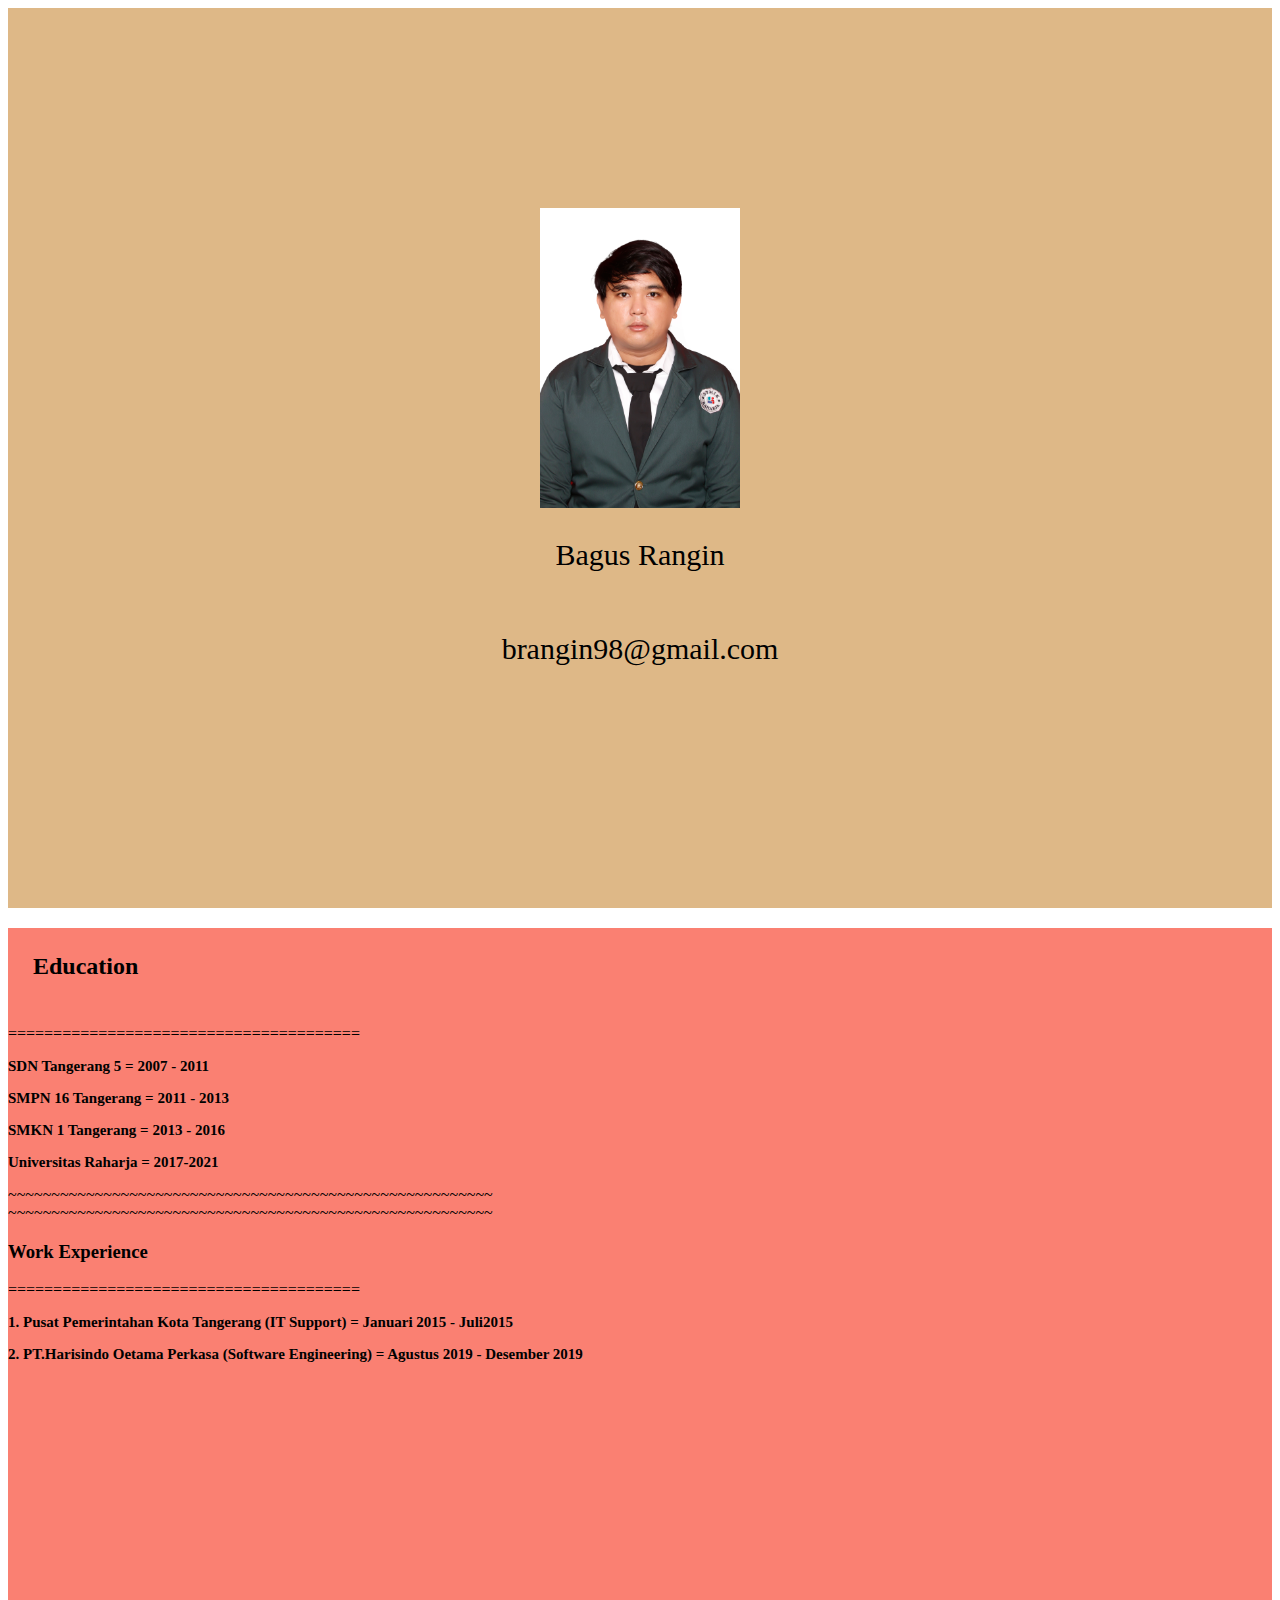
==== Day2/index.html @ 72f20cd3 "cv" ====
<!DOCTYPE html>
<html lang="en">
  <head>
    <meta charset="UTF-8" />
    <meta http-equiv="X-UA-Compatible" content="IE=edge" />
    <meta name="viewport" content="width=device-width, initial-scale=1.0" />
    <link rel="stylesheet" href="styles.css" />
    <link rel="preconnect" href="https://fonts.googleapis.com" />
    <link rel="preconnect" href="https://fonts.gstatic.com" crossorigin />
    <link
      href="https://cdn.jsdelivr.net/npm/bootstrap@5.1.3/dist/css/bootstrap.min.css"
      rel="stylesheet"
      integrity="sha384-1BmE4kWBq78iYhFldvKuhfTAU6auU8tT94WrHftjDbrCEXSU1oBoqyl2QvZ6jIW3"
      crossorigin="anonymous"
    />
    <link
      href="https://fonts.googleapis.com/css2?family=Inter:wght@100;200;300;400;500;600;700;800;900&display=swap"
      rel="stylesheet"
    />
    <title>Document</title>
  </head>

  <body>
    <div class="row">
      <div style="background-color: burlywood; height: 100vh" class="col-5">
        <div class="poto container">
          <img src="Bagus no Background.jpg" />
          <p>Bagus Rangin</p>
          <p>brangin98@gmail.com</p>
        </div>
      </div>

      <div style="background-color: salmon; height: 100vh" class="col-7">
        <div class="pendidikan">
          <h2>Education</h2>
          <div>=======================================</div>
          <p>SDN Tangerang 5 = 2007 - 2011</p>
          <p>SMPN 16 Tangerang = 2011 - 2013</p>
          <p>SMKN 1 Tangerang = 2013 - 2016</p>
          <p>Universitas Raharja = 2017-2021</p>
        </div>
        <div>~~~~~~~~~~~~~~~~~~~~~~~~~~~~~~~~~~~~~~~~~~~~~~~~~~~~~~~~</div>
        <div>~~~~~~~~~~~~~~~~~~~~~~~~~~~~~~~~~~~~~~~~~~~~~~~~~~~~~~~~</div>
        <div class="pengalamanKerja">
          <h3>Work Experience</h3>
          <div>=======================================</div>
          <p>
            1. Pusat Pemerintahan Kota Tangerang (IT Support) = Januari 2015 -
            Juli2015
          </p>
          <p>
            2. PT.Harisindo Oetama Perkasa (Software Engineering) = Agustus 2019
            - Desember 2019
          </p>
        </div>
      </div>
    </div>
  </body>
</html>
---- Day2/styles.css ----
.poto {
  position: relative;
  display: flex;
  flex-direction: column;
  justify-content: center;
  align-items: center;
  padding-top: 200px;
}

.poto img {
  width: 200px;
}

p {
  font-size: 30px;
}

.pendidikan p {
  font-size: 15px;
  font-weight: bold;
}

.pengalamanKerja p {
  font-size: 15px;
  font-weight: bold;
}

h2 {
  padding: 25px;
}
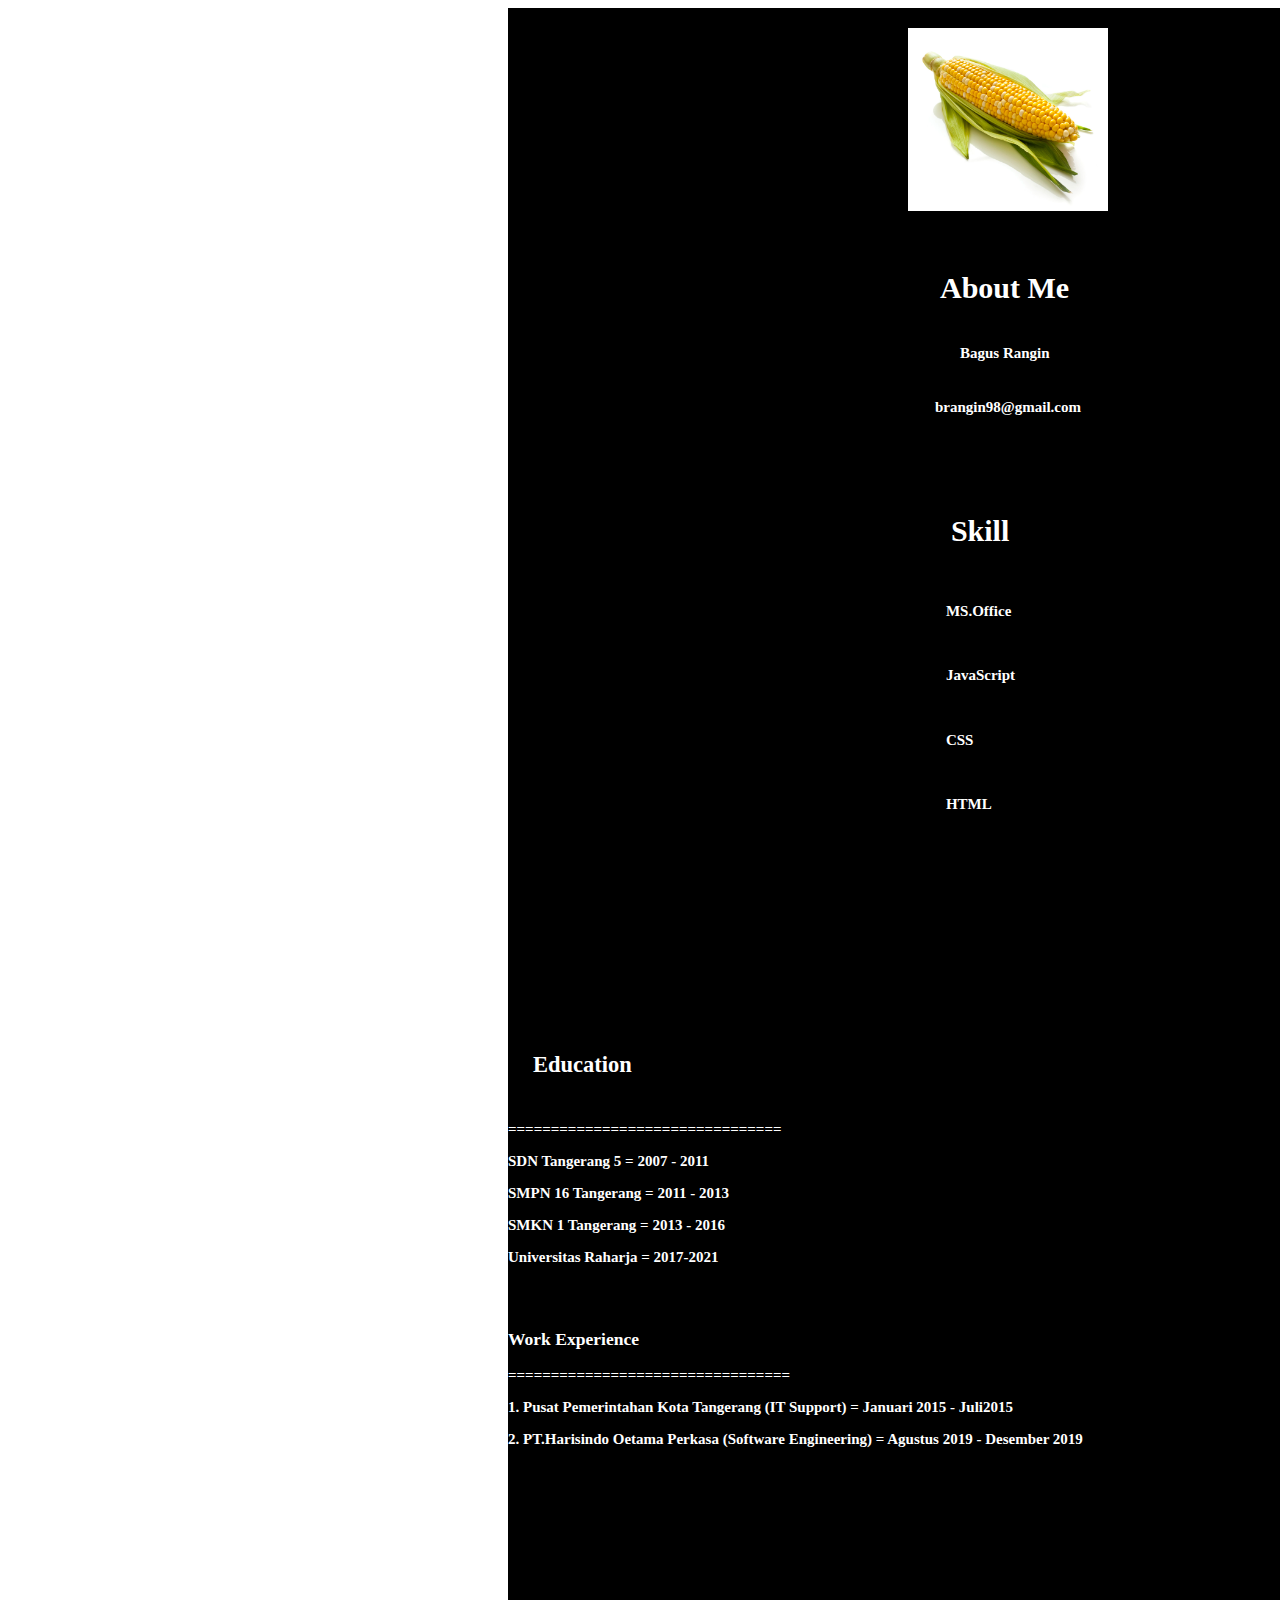
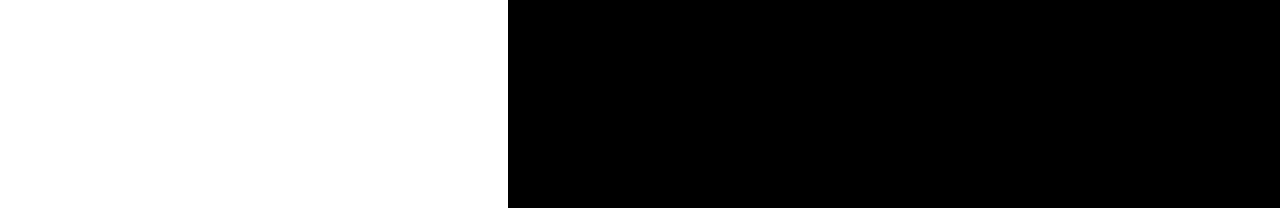
==== commit 6e979ab6: "cv solved" ====
--- a/Day2/index.html
+++ b/Day2/index.html
@@ -21,37 +21,47 @@
   </head>
 
   <body>
-    <div class="row">
-      <div style="background-color: burlywood; height: 100vh" class="col-5">
-        <div class="poto container">
-          <img src="Bagus no Background.jpg" />
-          <p>Bagus Rangin</p>
-          <p>brangin98@gmail.com</p>
+    <div class="box">
+      <div class="row">
+        <div style="background-color: black; height: 100vh" class="col-5">
+          <div class="poto container">
+            <img src="jagung.jpeg" />
+            <div class="tentangSaya">
+              <p>About Me</p>
+              <h1>Bagus Rangin</h1>
+              <h2>brangin98@gmail.com</h2>
+            </div>
+            <div class="skill">
+              <p>Skill</p>
+              <h2>MS.Office</h2>
+              <h2>JavaScript</h2>
+              <h2>CSS</h2>
+              <h2>HTML</h2>
+            </div>
+          </div>
         </div>
-      </div>
 
-      <div style="background-color: salmon; height: 100vh" class="col-7">
-        <div class="pendidikan">
-          <h2>Education</h2>
-          <div>=======================================</div>
-          <p>SDN Tangerang 5 = 2007 - 2011</p>
-          <p>SMPN 16 Tangerang = 2011 - 2013</p>
-          <p>SMKN 1 Tangerang = 2013 - 2016</p>
-          <p>Universitas Raharja = 2017-2021</p>
-        </div>
-        <div>~~~~~~~~~~~~~~~~~~~~~~~~~~~~~~~~~~~~~~~~~~~~~~~~~~~~~~~~</div>
-        <div>~~~~~~~~~~~~~~~~~~~~~~~~~~~~~~~~~~~~~~~~~~~~~~~~~~~~~~~~</div>
-        <div class="pengalamanKerja">
-          <h3>Work Experience</h3>
-          <div>=======================================</div>
-          <p>
-            1. Pusat Pemerintahan Kota Tangerang (IT Support) = Januari 2015 -
-            Juli2015
-          </p>
-          <p>
-            2. PT.Harisindo Oetama Perkasa (Software Engineering) = Agustus 2019
-            - Desember 2019
-          </p>
+        <div style="background-color: black; height: 100vh" class="col-7">
+          <div class="pendidikan">
+            <h2>Education</h2>
+            <div>================================</div>
+            <p>SDN Tangerang 5 = 2007 - 2011</p>
+            <p>SMPN 16 Tangerang = 2011 - 2013</p>
+            <p>SMKN 1 Tangerang = 2013 - 2016</p>
+            <p>Universitas Raharja = 2017-2021</p>
+          </div>
+          <div class="pengalamanKerja">
+            <h3>Work Experience</h3>
+            <div>=================================</div>
+            <p>
+              1. Pusat Pemerintahan Kota Tangerang (IT Support) = Januari 2015 -
+              Juli2015
+            </p>
+            <p>
+              2. PT.Harisindo Oetama Perkasa (Software Engineering) = Agustus
+              2019 - Desember 2019
+            </p>
+          </div>
         </div>
       </div>
     </div>
--- a/Day2/styles.css
+++ b/Day2/styles.css
@@ -1,28 +1,81 @@
+.box {
+  width: 1000px;
+  height: 300px;
+  padding-left: 500px;
+}
+
 .poto {
   position: relative;
   display: flex;
   flex-direction: column;
-  justify-content: center;
   align-items: center;
-  padding-top: 200px;
+  padding-top: 20px;
 }
 
 .poto img {
   width: 200px;
 }
 
-p {
+.poto p {
   font-size: 30px;
+  font-weight: bold;
+  color: white;
+  padding-top: 30px;
+  padding-left: 30px;
 }
 
-.pendidikan p {
+.poto h1 {
   font-size: 15px;
   font-weight: bold;
+  color: white;
+  padding-top: 10px;
+  padding-left: 50px;
 }
 
-.pengalamanKerja p {
+.poto h2 {
   font-size: 15px;
   font-weight: bold;
+  color: white;
+}
+
+.skill p {
+  font-size: 30px;
+  font-weight: bold;
+  color: white;
+}
+
+.skill h1 {
+  font-size: 15px;
+  font-weight: bold;
+  color: white;
+  padding-right: 90px;
+}
+
+.skill h2 {
+  font-size: 15px;
+  font-weight: bold;
+  color: white;
+  padding-bottom: 10px;
+  padding-right: 80px;
+}
+
+p {
+  font-size: 15px;
+  color: white;
+}
+
+.pendidikan {
+  font-size: 15px;
+  font-weight: bold;
+  padding-top: 100px;
+  color: white;
+}
+
+.pengalamanKerja {
+  font-size: 15px;
+  font-weight: bold;
+  padding-top: 30px;
+  color: white;
 }
 
 h2 {
